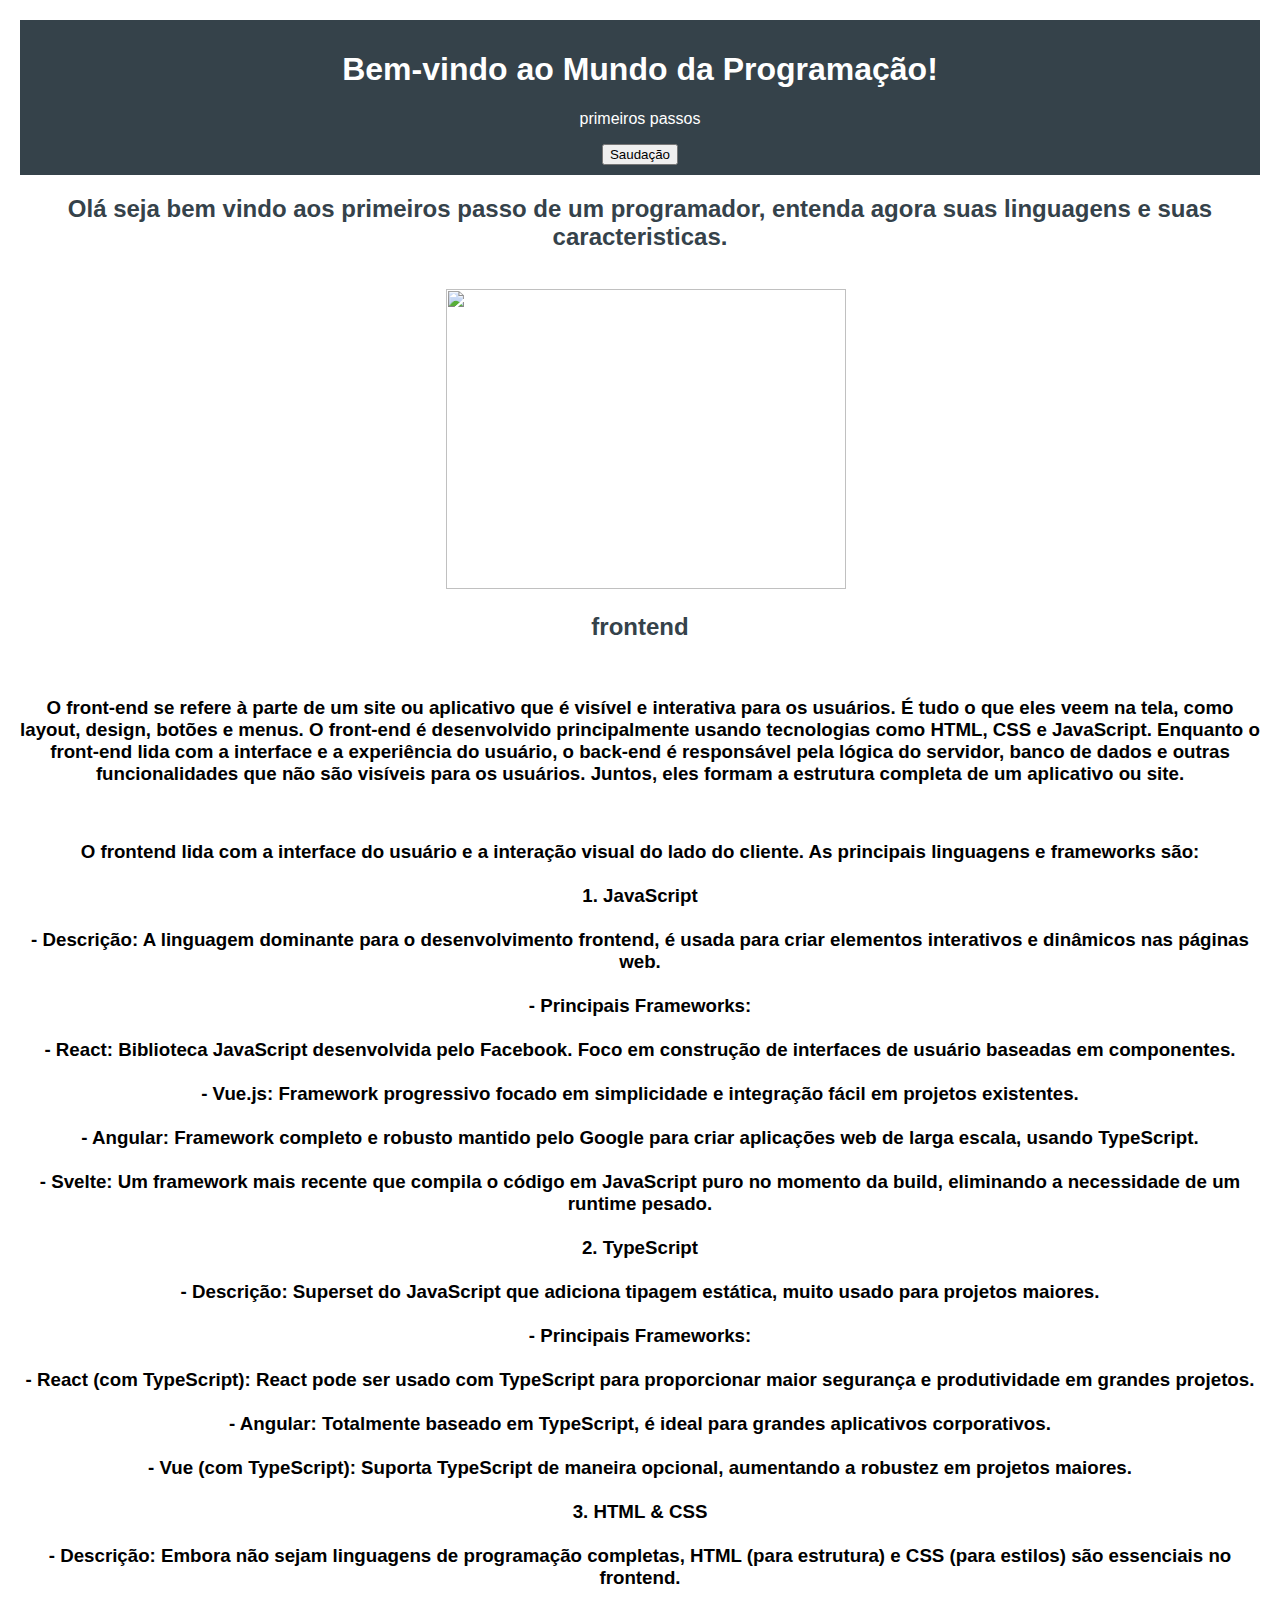
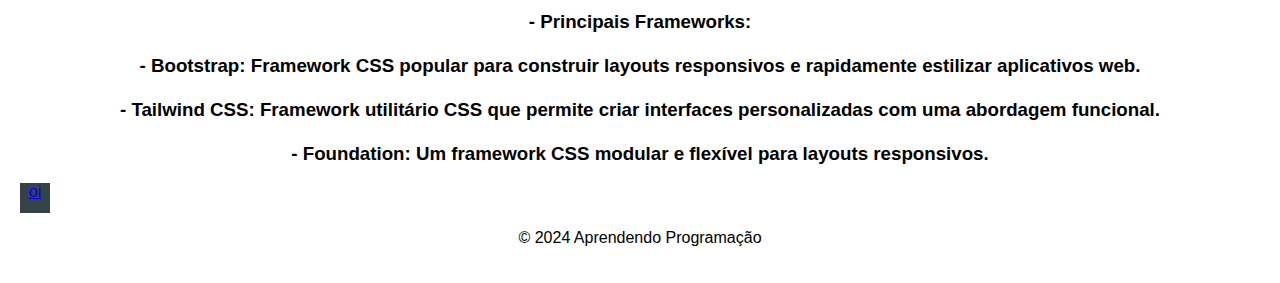
==== index.html @ 66121190 "Add files via upload" ====
<!DOCTYPE html>
<html lang="pt-BR">

<head>
    <meta charset="UTF-8">
    <meta name="viewport" content="width=device-width, initial-scale=1.0">
    <title>Introdução à Programação</title>
    <link rel="stylesheet" href="styles.css">
    <script src="script.js" defer></script>
</head>

<body>

    <header>

        <h1>Bem-vindo ao Mundo da Programação!</h1>
        <p> primeiros passos</p>

        <button onclick="saudacao()">Saudação</button>
    </header>

    <h2>Olá seja bem vindo aos primeiros passo de um programador, entenda agora suas linguagens e suas caracteristicas.
    </h2>
    <br>

    <div class="imagem">
        <img src="IMMAGINE-1.jpg" alt="" width="400" height="300">
    </div>

    <h2>frontend</h2>
    <br>
    <h3>
        O front-end se refere à parte de um site ou aplicativo que é visível e interativa para os usuários. É tudo o que
        eles veem na tela, como layout, design, botões e menus. O front-end é desenvolvido principalmente usando
        tecnologias como HTML, CSS e JavaScript. Enquanto o front-end lida com a interface e a experiência do usuário, o
        back-end é responsável pela lógica do servidor, banco de dados e outras funcionalidades que não são visíveis
        para os usuários. Juntos, eles formam a estrutura completa de um aplicativo ou site.</h3>
    <br>
    <h3>O frontend lida com a interface do usuário e a interação visual do lado do cliente. As
        principais linguagens e frameworks são:<br>
        <br>1. JavaScript<br>
        <br>- Descrição: A linguagem dominante para o desenvolvimento frontend, é usada para criar
        elementos interativos e dinâmicos nas páginas web.<br>
        <br>- Principais Frameworks:<br>
        <br>- React: Biblioteca JavaScript desenvolvida pelo Facebook. Foco em construção de
        interfaces de usuário baseadas em componentes.<br>
        <br>- Vue.js: Framework progressivo focado em simplicidade e integração fácil em projetos
        existentes.<br>
        <br>- Angular: Framework completo e robusto mantido pelo Google para criar aplicações web
        de larga escala, usando TypeScript.<br>
        <br>- Svelte: Um framework mais recente que compila o código em JavaScript puro no
        momento da build, eliminando a necessidade de um runtime pesado.<br>
        <br>2. TypeScript<br>
        <br>- Descrição: Superset do JavaScript que adiciona tipagem estática, muito usado para
        projetos maiores.<br>
        <br>- Principais Frameworks:<br>
        <br>- React (com TypeScript): React pode ser usado com TypeScript para proporcionar maior
        segurança e produtividade em grandes projetos.<br>
        <br>- Angular: Totalmente baseado em TypeScript, é ideal para grandes aplicativos
        corporativos.<br>
        <br>- Vue (com TypeScript): Suporta TypeScript de maneira opcional, aumentando a robustez
        em projetos maiores.<br>
        <br>3. HTML & CSS<br>
        <br>- Descrição: Embora não sejam linguagens de programação completas, HTML (para
        estrutura) e CSS (para estilos) são essenciais no frontend.<br>
        <br>- Principais Frameworks:<br>
        <br>- Bootstrap: Framework CSS popular para construir layouts responsivos e rapidamente
        estilizar aplicativos web.<br>
        <br>- Tailwind CSS: Framework utilitário CSS que permite criar interfaces personalizadas
        com uma abordagem funcional.<br>
        <br>- Foundation: Um framework CSS modular e flexível para layouts responsivos.
    </h3>
   <div id="oi"> <a href="http://">oi</a></div>
        <di

    <footer>
        <p>&copy; 2024 Aprendendo Programação</p>
    </footer>

    <script src="script.js">aqui</script>
</body>

</html>
---- styles.css ----
body {
    font-family: Arial, sans-serif;
    background-color: white;
    margin: 0;
    padding: 20px;
    text-align: center;
}

header {
    background: #35424a;
    color: #ffffff;
    padding: 10px 20px;
    text-align: center;
}

section {
    margin: 20px 0;
    padding: 20px;
    background: #ffffff;
    border-radius: 5px;
}

h2 {
    color: #35424a;
    text-align: center;
}

footer {
    text-align: center;
    margin-top: 20px;
    font-size: 0.8em;
}

.imagem {
    margin-left: 1%;
}
h3 {
    text-align: center;
}
#oi{background-color: #35424a;
width: 30px;
height: 30px;

}
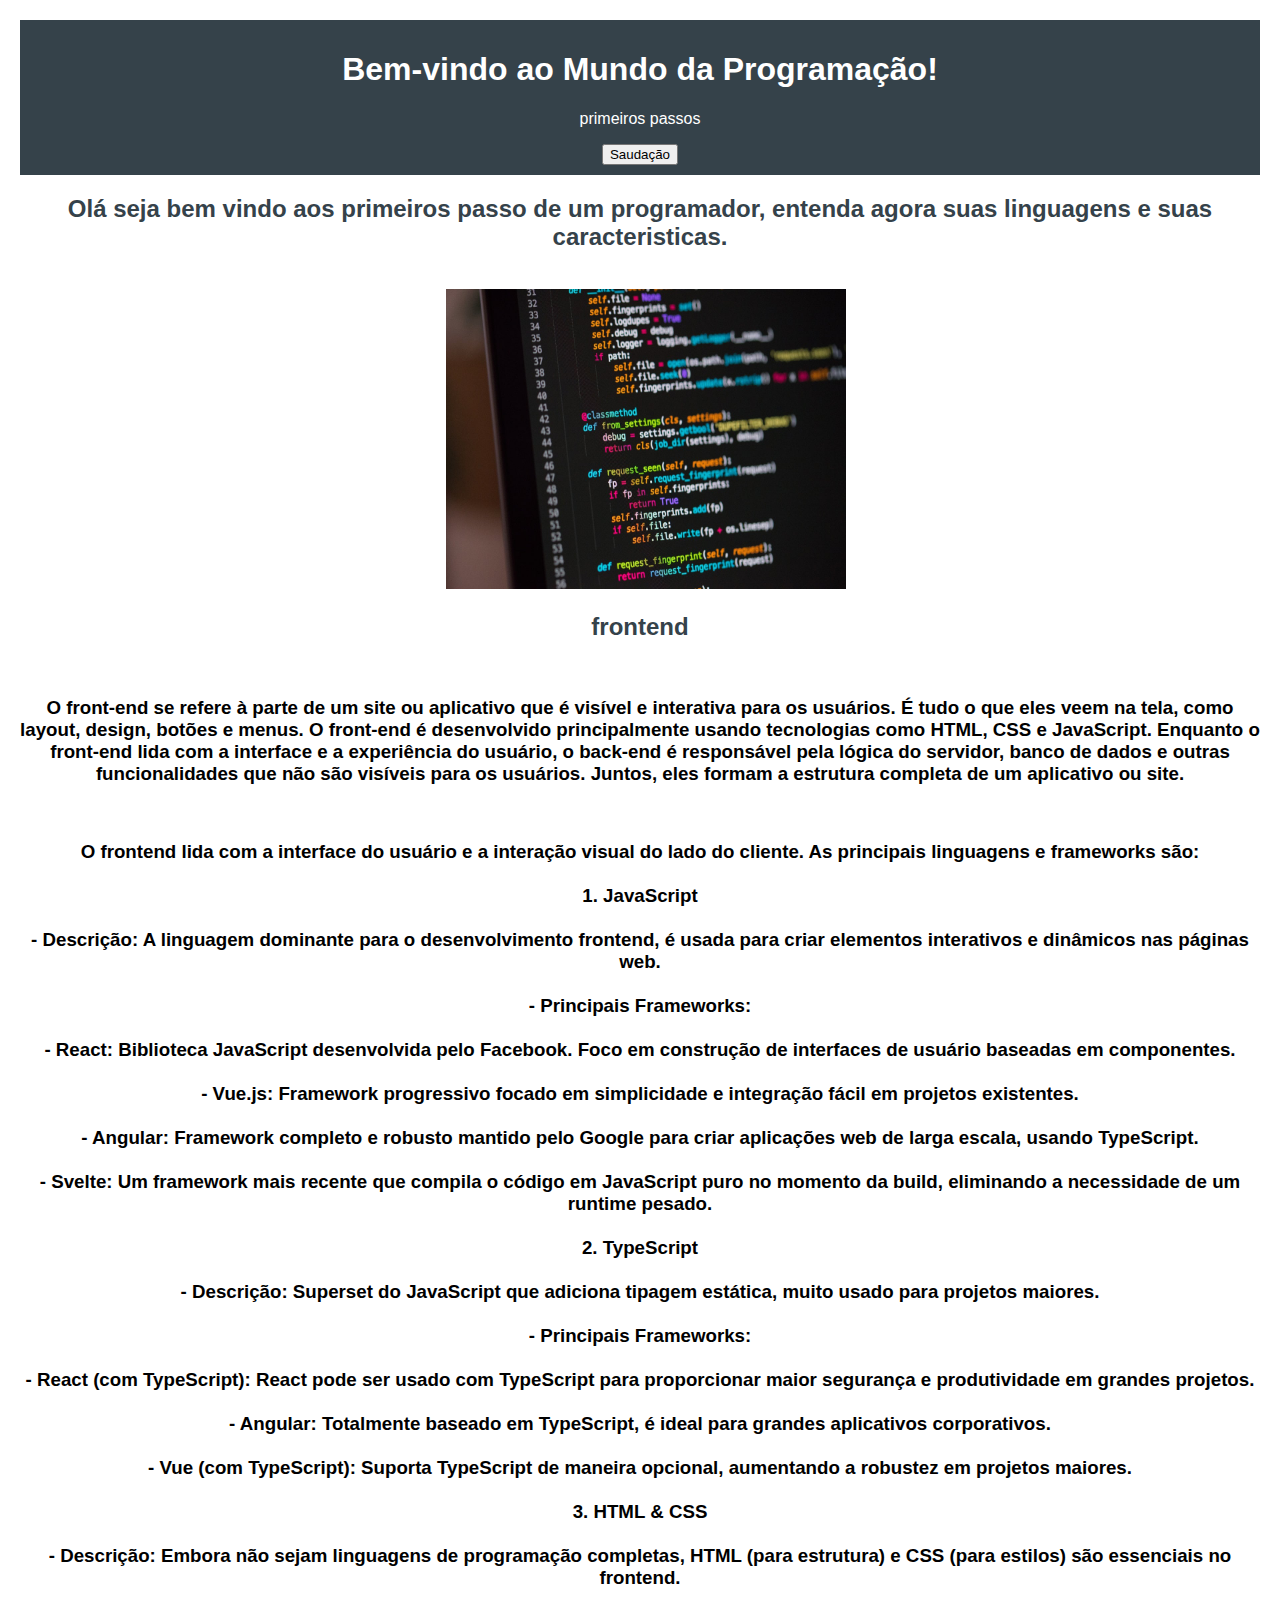
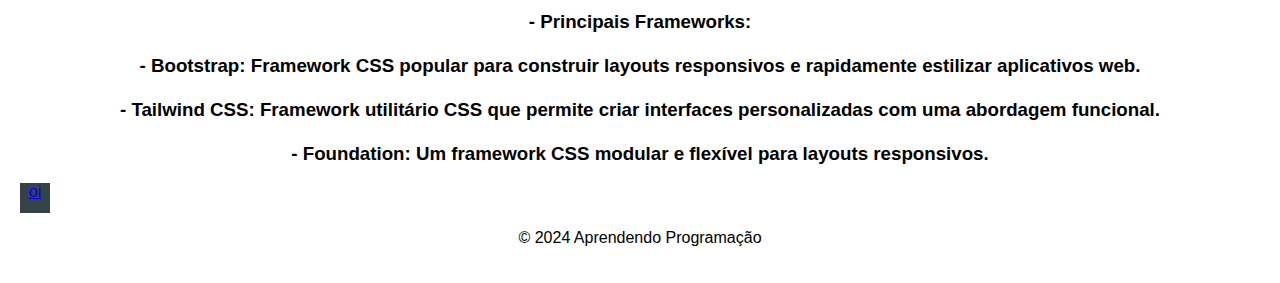
==== commit 6f396fa2: "Update index.html" ====
--- a/index.html
+++ b/index.html
@@ -24,7 +24,7 @@
     <br>
 
     <div class="imagem">
-        <img src="IMMAGINE-1.jpg" alt="" width="400" height="300">
+        <img src="img/IMMAGINE-1.jpg" alt="" width="400" height="300">
     </div>
 
     <h2>frontend</h2>
@@ -80,4 +80,4 @@
     <script src="script.js">aqui</script>
 </body>
 
-</html>+</html>
